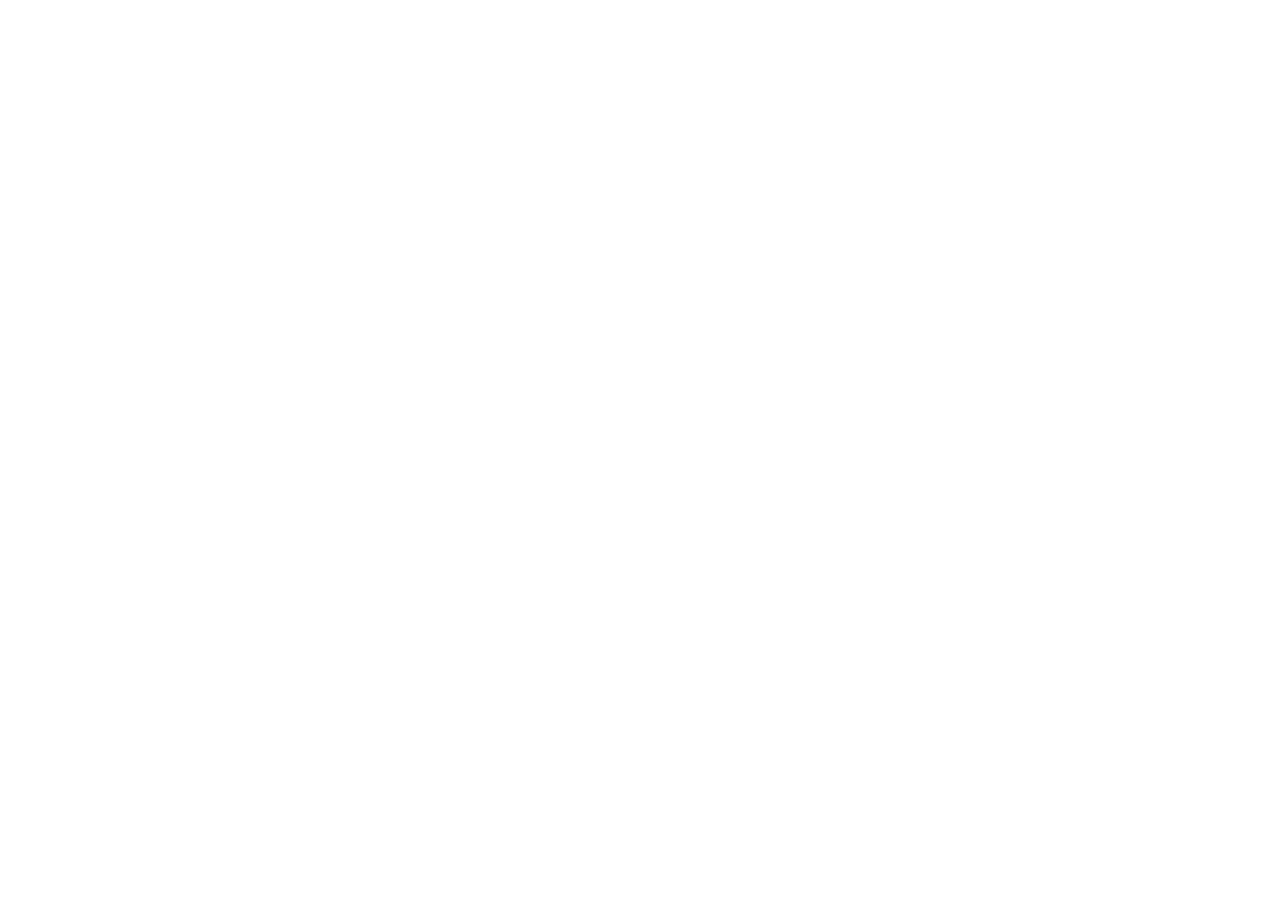
==== index.html @ e979807b "Primo commit" ====
<!DOCTYPE html>
<html lang="en">
<head>
  <meta charset="UTF-8">
  <meta http-equiv="X-UA-Compatible" content="IE=edge">
  <meta name="viewport" content="width=device-width, initial-scale=1.0">

  <link rel="stylesheet" href="css/style.css">
  <title>js-mail-dadi</title>
</head>
<body>
  

  <script src="js/script.js"></script>
</body>
</html>
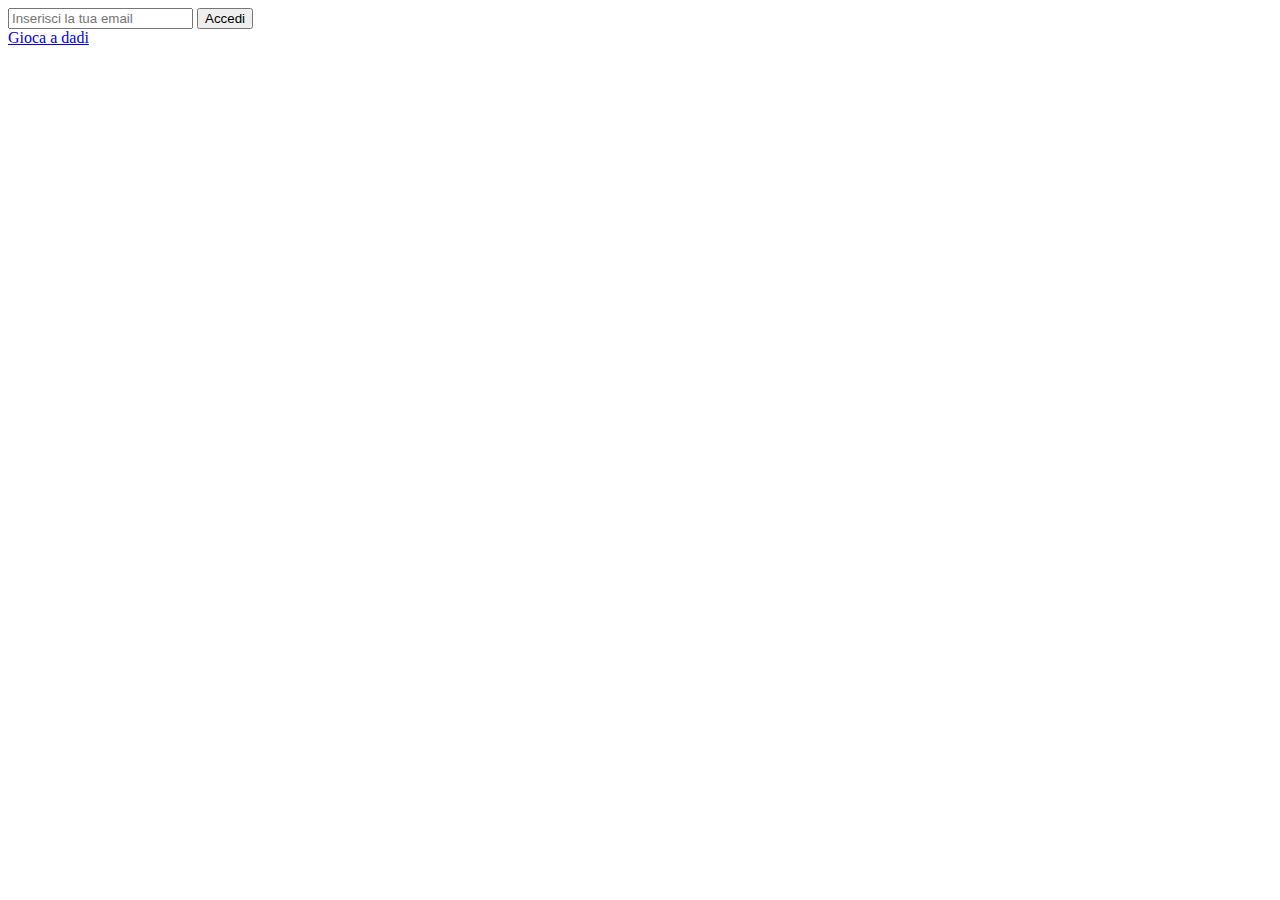
==== commit b277c966: "Esercizio terminato" ====
--- a/index.html
+++ b/index.html
@@ -4,12 +4,36 @@
   <meta charset="UTF-8">
   <meta http-equiv="X-UA-Compatible" content="IE=edge">
   <meta name="viewport" content="width=device-width, initial-scale=1.0">
+  <link rel='stylesheet' href='https://cdnjs.cloudflare.com/ajax/libs/bootstrap/5.1.3/css/bootstrap.css' integrity='sha512-c9N/Xq0n4rQdyCXF4RgrRYAAOSnNJDp8NWILsSUx+33zWyaMbXXvqajgO0UXybRdTGVpxq3FBrcGwabkWsT8OA==' crossorigin='anonymous'/>
+
 
   <link rel="stylesheet" href="css/style.css">
   <title>js-mail-dadi</title>
 </head>
 <body>
   
+  <div class="container mb_container d-flex align-items-center justify-content-center flex-column">
+
+    <!-- MESSAGGIO DI ACCESSO EMAIL -->
+    <div id="emailcheck"></div>
+    <!-- MESSAGGIO DI ACCESSO EMAIL -->
+
+    <!-- SPAZIO DI TESTO DOVE SCRIVERE EMAIL E BOTTONE PER CONTROLLO -->
+    <div>
+      <input id="emailtxt" type="text" value="" placeholder="Inserisci la tua email"> </input>
+      <button id="check" class="btn btn-secondary">Accedi</button>
+    </div>
+    <!-- SPAZIO DI TESTO DOVE SCRIVERE EMAIL E BOTTONE PER CONTROLLO -->
+  
+    <!-- BOTTONE LINK PER IL GIOCO DEI DADI -->
+    <div>
+      <a id="playdice" class="btn btn-danger m-5" href="dadi.html">Gioca a dadi</a>
+      <div class="playtxt"></div>
+    </div>
+    <!-- BOTTONE LINK PER IL GIOCO DEI DADI -->
+
+  </div>
+
 
   <script src="js/script.js"></script>
 </body>
